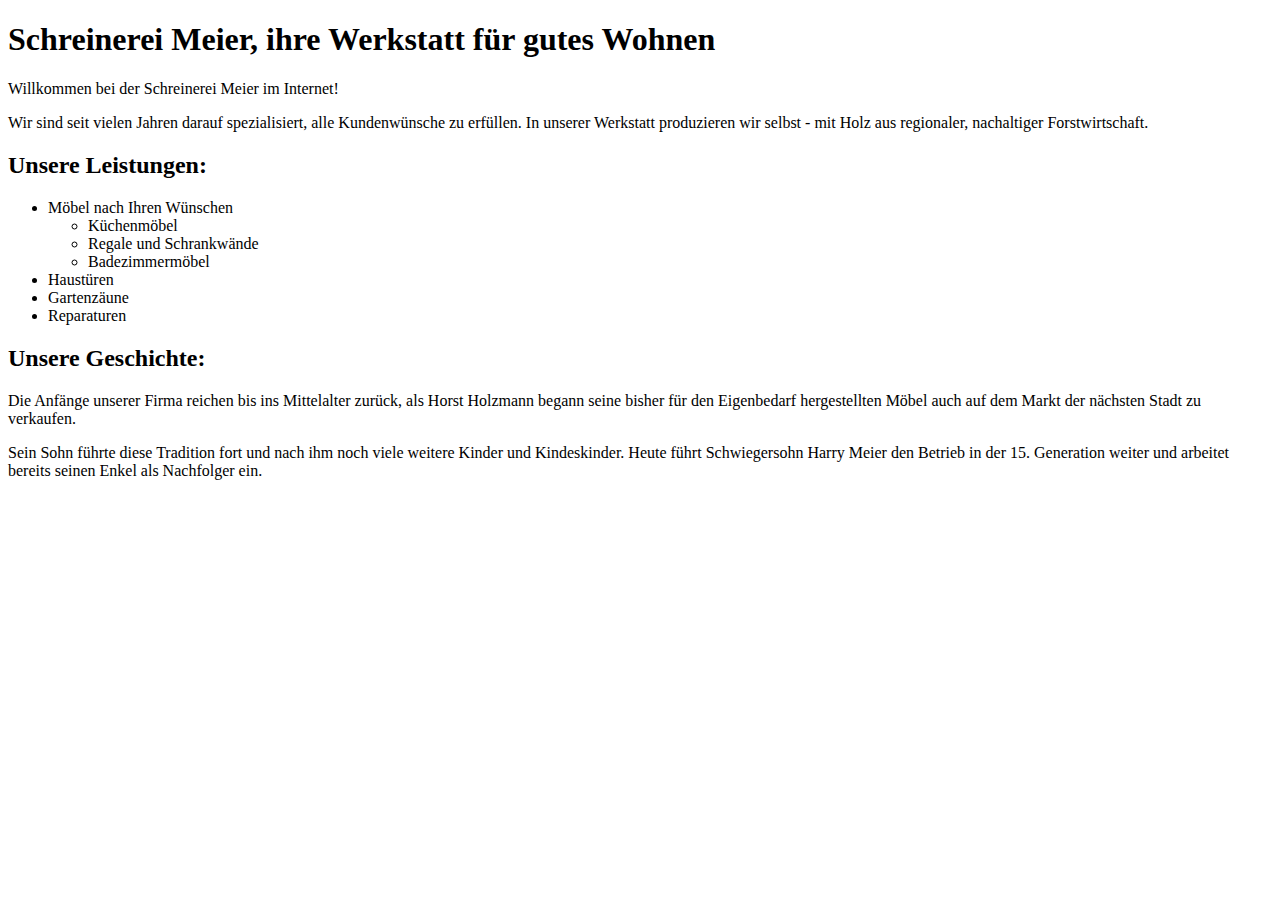
==== index.html @ 4654faf9 "index.html" ====
<!doctype html>
<html lang="de">
  <head>
    <meta charset="utf-8">
    <meta name="viewport" content="width=device-width, initial-scale=1.0">
    <title>Schreinerei Meier, Dingenskirchen</title>
  </head>
  <body>
    <h1>Schreinerei Meier, ihre Werkstatt für gutes Wohnen</h1>
    
    <p>Willkommen bei der Schreinerei Meier im Internet!</p>
    
    <p>Wir sind seit vielen Jahren darauf spezialisiert, alle Kundenwünsche zu erfüllen. In unserer 
    Werkstatt produzieren wir selbst - mit Holz aus regionaler, nachaltiger Forstwirtschaft.</p>
    
    <h2>Unsere Leistungen:</h2>

<ul>
  <li>Möbel nach Ihren Wünschen
    <ul>
      <li>Küchenmöbel</li>
      <li>Regale und Schrankwände</li>
      <li>Badezimmermöbel</li>
     </ul>
  </li>
  <li>Haustüren</li>
  <li>Gartenzäune</li>
  <li>Reparaturen</li>
</ul>

	<h2>Unsere Geschichte:</h2>
    
    <p>Die Anfänge unserer Firma reichen bis ins Mittelalter zurück, als Horst Holzmann begann seine 
    bisher für den Eigenbedarf hergestellten Möbel auch auf dem Markt der nächsten Stadt zu verkaufen.</p>
    
    <p>Sein Sohn führte diese Tradition fort und nach ihm noch viele weitere Kinder und Kindeskinder. 
    Heute führt Schwiegersohn Harry Meier den Betrieb in der 15. Generation weiter und arbeitet bereits 
    seinen Enkel als Nachfolger ein.</p>

</body>
</html>
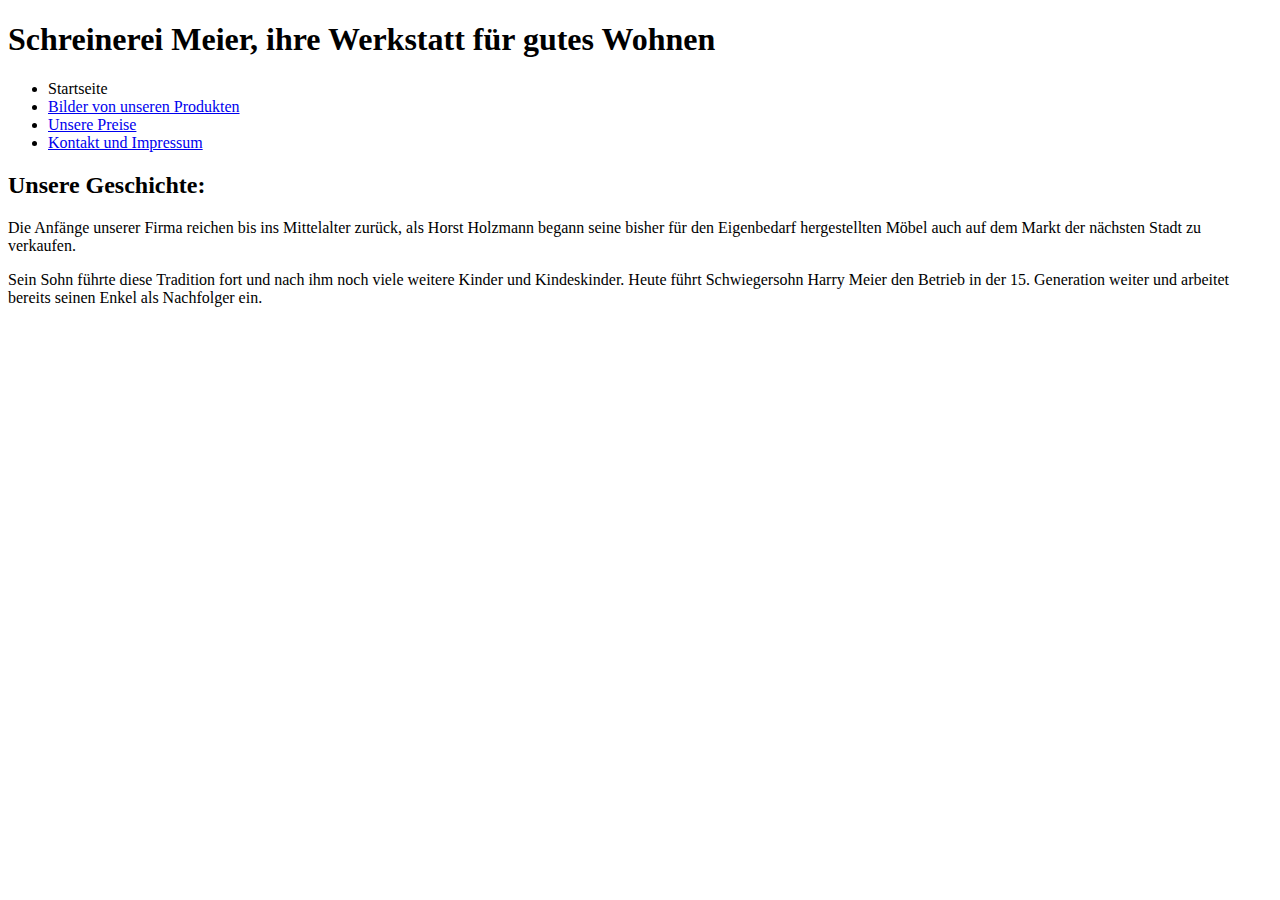
==== commit 73295865: "Update index.html" ====
--- a/index.html
+++ b/index.html
@@ -7,26 +7,14 @@
   </head>
   <body>
     <h1>Schreinerei Meier, ihre Werkstatt für gutes Wohnen</h1>
-    
-    <p>Willkommen bei der Schreinerei Meier im Internet!</p>
-    
-    <p>Wir sind seit vielen Jahren darauf spezialisiert, alle Kundenwünsche zu erfüllen. In unserer 
-    Werkstatt produzieren wir selbst - mit Holz aus regionaler, nachaltiger Forstwirtschaft.</p>
-    
-    <h2>Unsere Leistungen:</h2>
-
-<ul>
-  <li>Möbel nach Ihren Wünschen
+    <nav>
     <ul>
-      <li>Küchenmöbel</li>
-      <li>Regale und Schrankwände</li>
-      <li>Badezimmermöbel</li>
-     </ul>
-  </li>
-  <li>Haustüren</li>
-  <li>Gartenzäune</li>
-  <li>Reparaturen</li>
-</ul>
+	    <li><a tabindex="0" aria-current="page">Startseite</a></li>
+	    <li><a href="inhalt.html">Bilder von unseren Produkten</a></li>
+	    <li><a href="preise.html">Unsere Preise</a></li>
+	    <li><a href="kontakt.html">Kontakt und Impressum</a></li>
+    </ul>
+    </nav>
 
 	<h2>Unsere Geschichte:</h2>
     
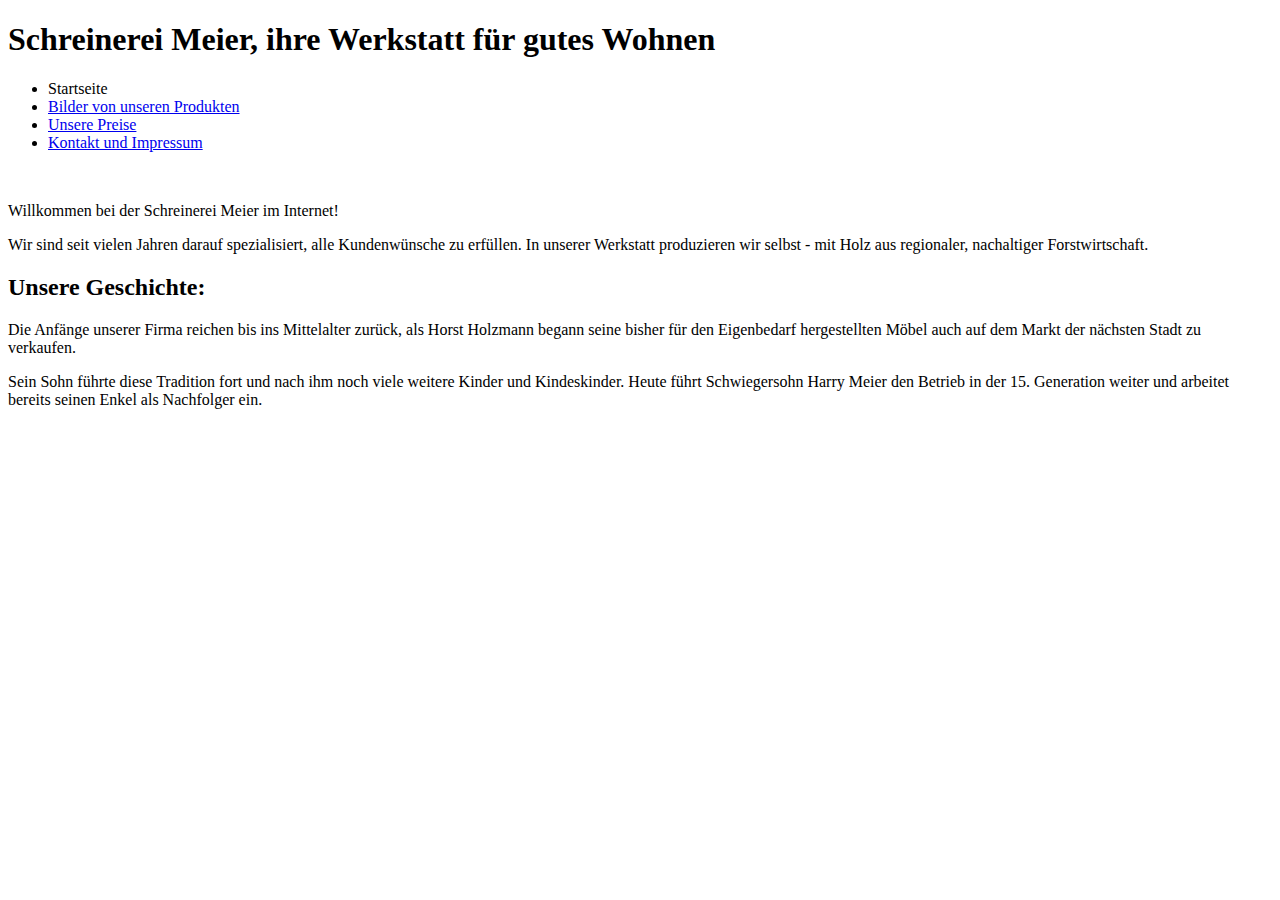
==== commit c04cf768: "Update index.html" ====
--- a/index.html
+++ b/index.html
@@ -15,6 +15,11 @@
 	    <li><a href="kontakt.html">Kontakt und Impressum</a></li>
     </ul>
     </nav>
+    <br>
+    <p>Willkommen bei der Schreinerei Meier im Internet!</p>
+    
+    <p>Wir sind seit vielen Jahren darauf spezialisiert, alle Kundenwünsche zu erfüllen. In unserer 
+    Werkstatt produzieren wir selbst - mit Holz aus regionaler, nachaltiger Forstwirtschaft.</p>
 
 	<h2>Unsere Geschichte:</h2>
     
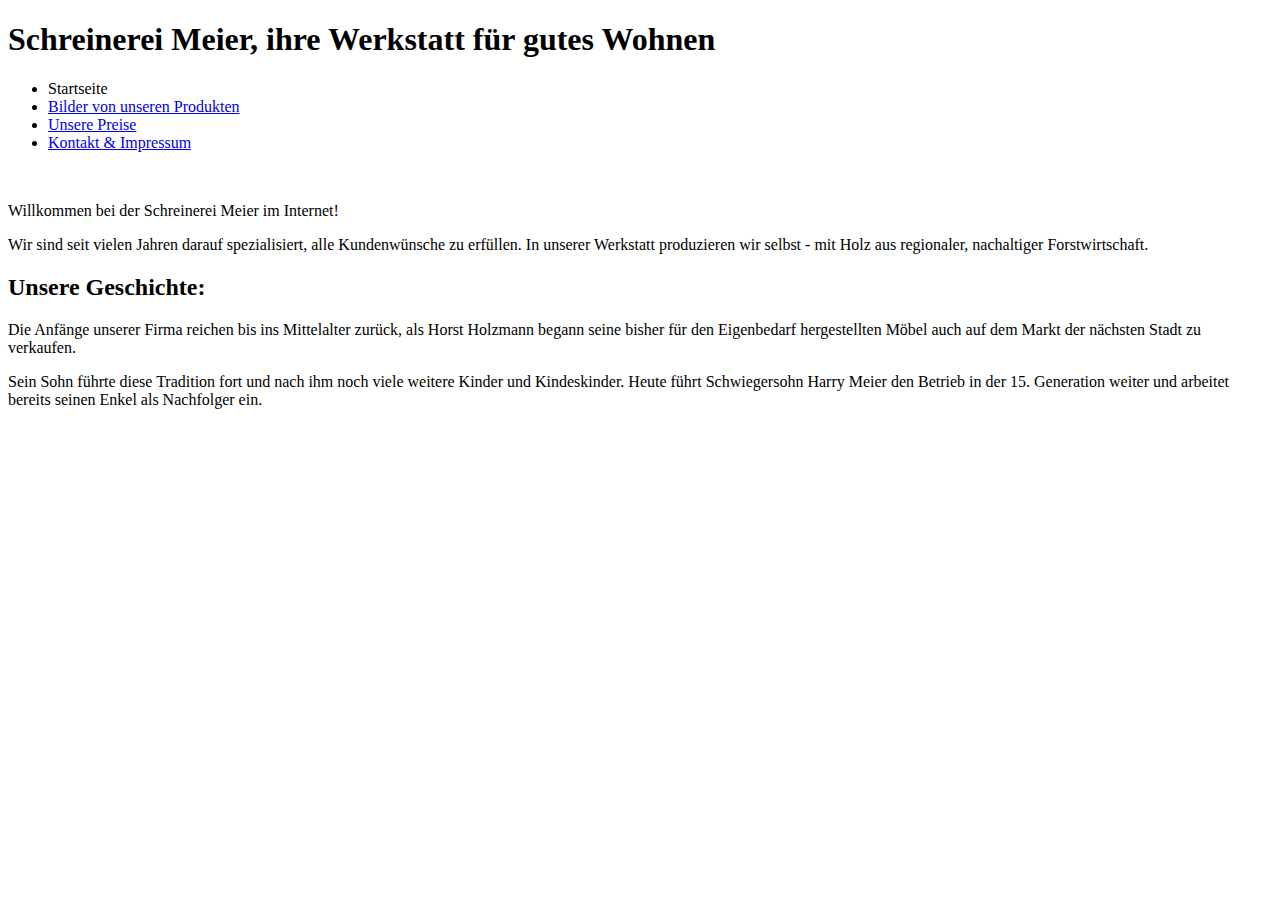
==== commit f4c6d21b: "Update index.html" ====
--- a/index.html
+++ b/index.html
@@ -12,7 +12,7 @@
 	    <li><a tabindex="0" aria-current="page">Startseite</a></li>
 	    <li><a href="inhalt.html">Bilder von unseren Produkten</a></li>
 	    <li><a href="preise.html">Unsere Preise</a></li>
-	    <li><a href="kontakt.html">Kontakt und Impressum</a></li>
+	    <li><a href="kontakt.html">Kontakt & Impressum</a></li>
     </ul>
     </nav>
     <br>
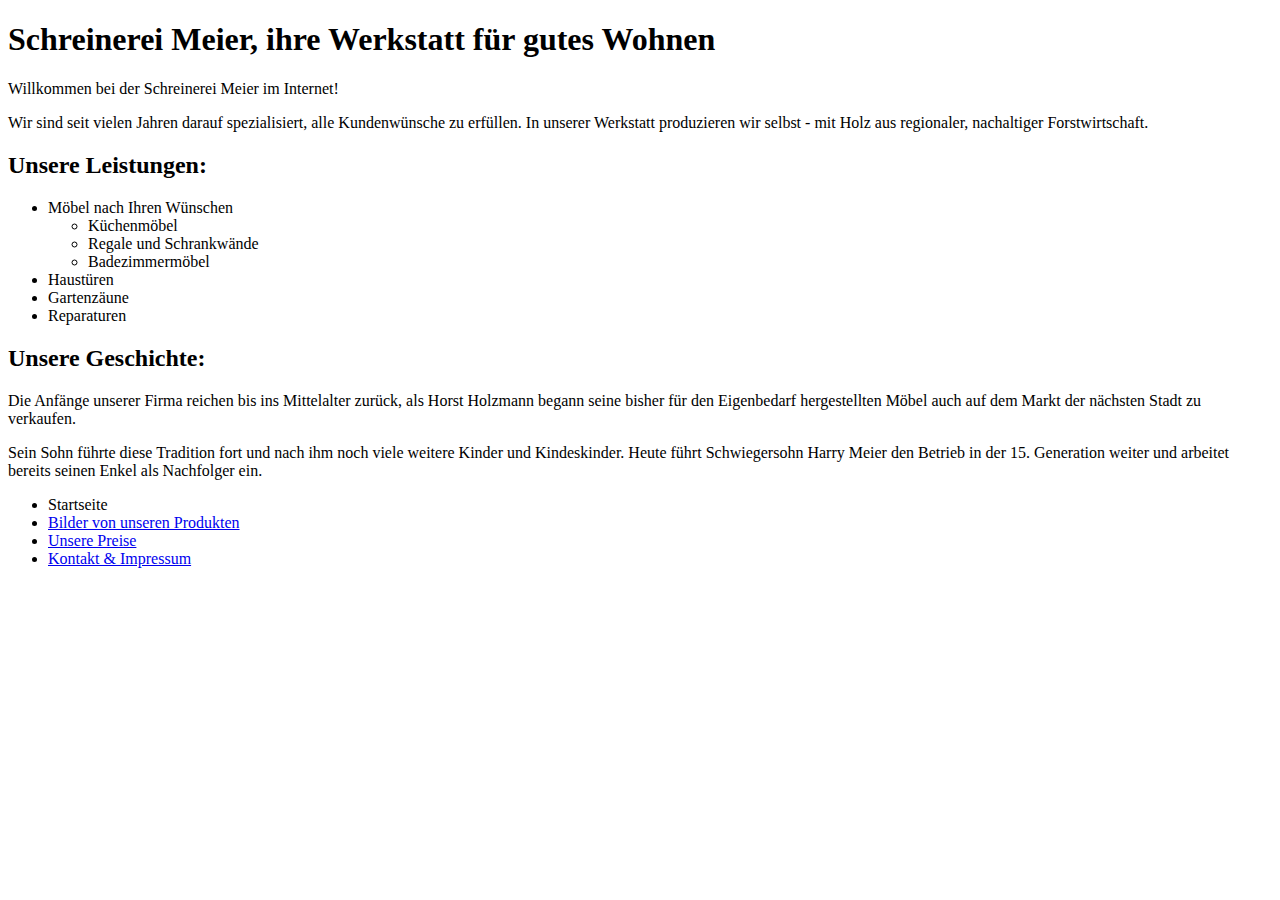
==== commit 11855f87: "Update index.html" ====
--- a/index.html
+++ b/index.html
@@ -4,22 +4,31 @@
     <meta charset="utf-8">
     <meta name="viewport" content="width=device-width, initial-scale=1.0">
     <title>Schreinerei Meier, Dingenskirchen</title>
+    <link rel="stylesheet" href="css/style.css">
   </head>
   <body>
+	  
     <h1>Schreinerei Meier, ihre Werkstatt für gutes Wohnen</h1>
-    <nav>
-    <ul>
-	    <li><a tabindex="0" aria-current="page">Startseite</a></li>
-	    <li><a href="inhalt.html">Bilder von unseren Produkten</a></li>
-	    <li><a href="preise.html">Unsere Preise</a></li>
-	    <li><a href="kontakt.html">Kontakt & Impressum</a></li>
-    </ul>
-    </nav>
-    <br>
+    
     <p>Willkommen bei der Schreinerei Meier im Internet!</p>
     
     <p>Wir sind seit vielen Jahren darauf spezialisiert, alle Kundenwünsche zu erfüllen. In unserer 
     Werkstatt produzieren wir selbst - mit Holz aus regionaler, nachaltiger Forstwirtschaft.</p>
+    
+    <h2>Unsere Leistungen:</h2>
+
+<ul>
+  <li>Möbel nach Ihren Wünschen
+    <ul>
+      <li>Küchenmöbel</li>
+      <li>Regale und Schrankwände</li>
+      <li>Badezimmermöbel</li>
+     </ul>
+  </li>
+  <li>Haustüren</li>
+  <li>Gartenzäune</li>
+  <li>Reparaturen</li>
+</ul>
 
 	<h2>Unsere Geschichte:</h2>
     
@@ -30,5 +39,14 @@
     Heute führt Schwiegersohn Harry Meier den Betrieb in der 15. Generation weiter und arbeitet bereits 
     seinen Enkel als Nachfolger ein.</p>
 
+    <nav>
+    <ul>
+	    <li><a tabindex="0" aria-current="page">Startseite</a></li>
+	    <li><a href="inhalt.html">Bilder von unseren Produkten</a></li>
+	    <li><a href="preise.html">Unsere Preise</a></li>
+	    <li><a href="kontakt.html">Kontakt & Impressum</a></li>
+    </ul>
+    </nav>
+
 </body>
 </html>
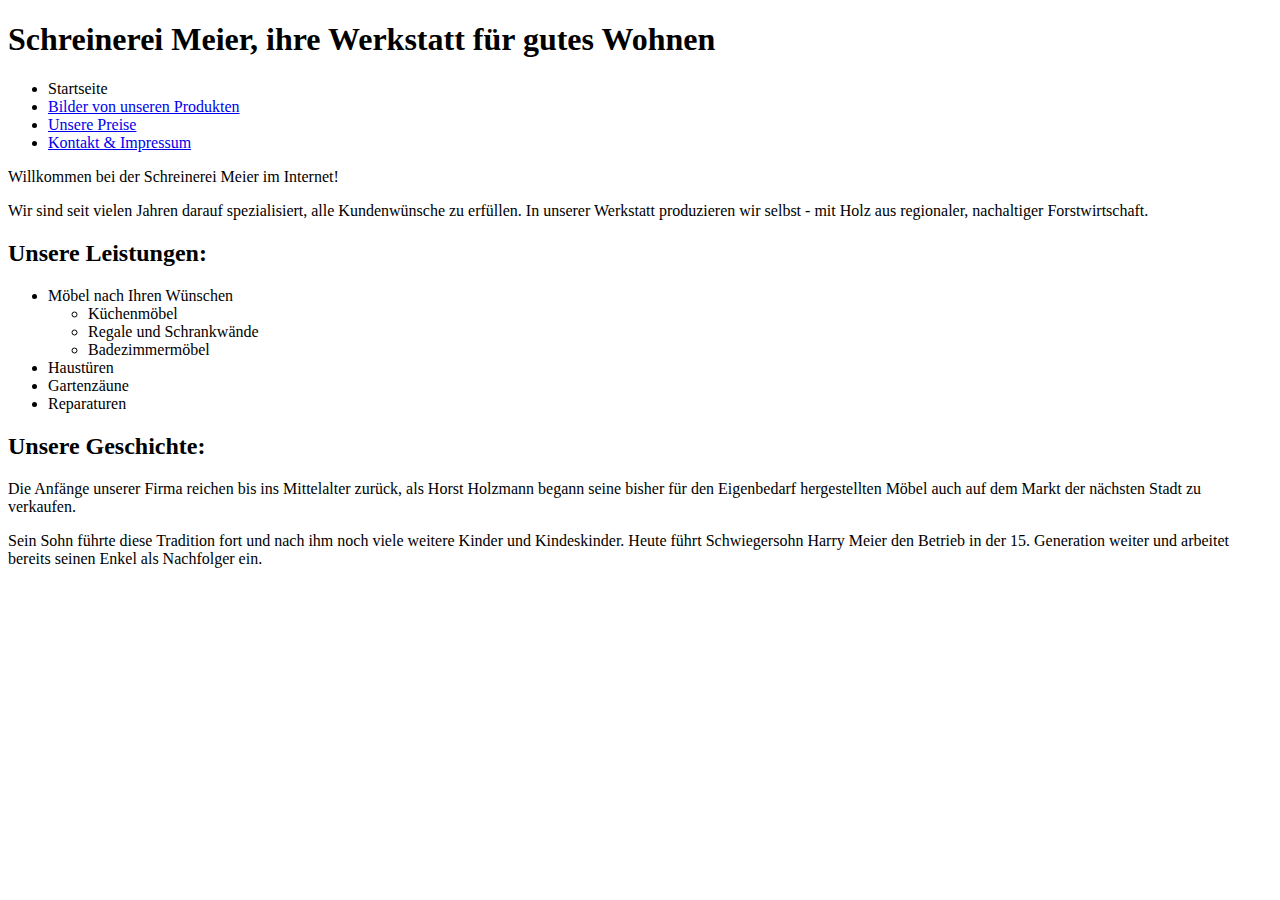
==== commit 74988634: "Update index.html" ====
--- a/index.html
+++ b/index.html
@@ -9,6 +9,15 @@
   <body>
 	  
     <h1>Schreinerei Meier, ihre Werkstatt für gutes Wohnen</h1>
+
+    <nav>
+    <ul>
+	    <li><a tabindex="0" aria-current="page">Startseite</a></li>
+	    <li><a href="inhalt.html">Bilder von unseren Produkten</a></li>
+	    <li><a href="preise.html">Unsere Preise</a></li>
+	    <li><a href="kontakt.html">Kontakt & Impressum</a></li>
+    </ul>
+    </nav>
     
     <p>Willkommen bei der Schreinerei Meier im Internet!</p>
     
@@ -39,14 +48,6 @@
     Heute führt Schwiegersohn Harry Meier den Betrieb in der 15. Generation weiter und arbeitet bereits 
     seinen Enkel als Nachfolger ein.</p>
 
-    <nav>
-    <ul>
-	    <li><a tabindex="0" aria-current="page">Startseite</a></li>
-	    <li><a href="inhalt.html">Bilder von unseren Produkten</a></li>
-	    <li><a href="preise.html">Unsere Preise</a></li>
-	    <li><a href="kontakt.html">Kontakt & Impressum</a></li>
-    </ul>
-    </nav>
 
 </body>
 </html>
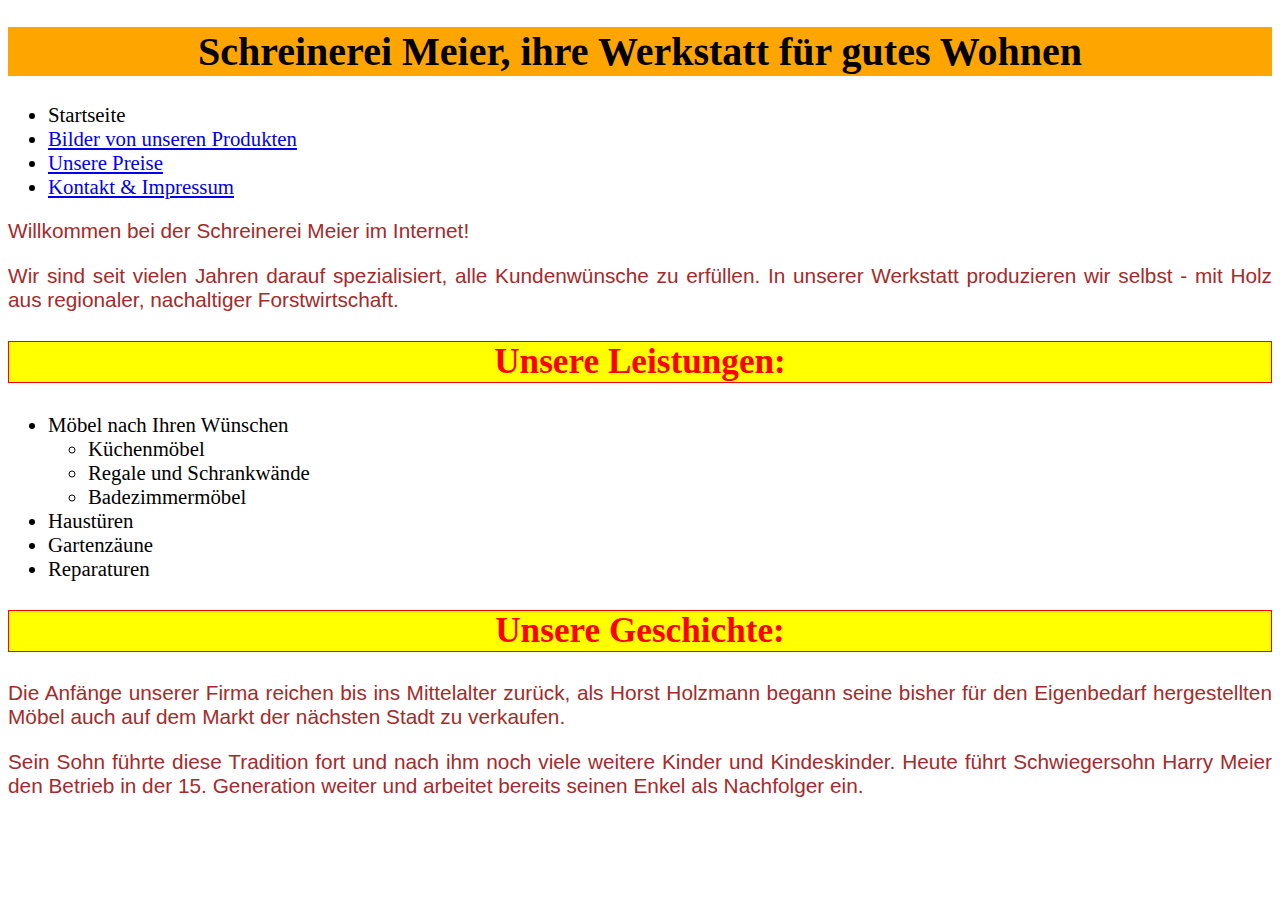
==== commit c14d044d: "Update index.html" ====
--- a/index.html
+++ b/index.html
@@ -4,7 +4,7 @@
     <meta charset="utf-8">
     <meta name="viewport" content="width=device-width, initial-scale=1.0">
     <title>Schreinerei Meier, Dingenskirchen</title>
-    <link rel="stylesheet" href="css/style.css">
+    <link rel="stylesheet" href="style.css">
   </head>
   <body>
 	  
--- a/style.css
+++ b/style.css
@@ -0,0 +1,35 @@
+h1 {
+    border: thin solid transparent;
+}
+h2 {
+	font-size: 2.6em;
+	color: red;
+	background-color: beige;
+	border: thin solid;
+	text-align: center;
+}
+
+p {
+    color: brown;
+    font-size: 1.3em;
+}
+table,
+ul { 
+  font-size: 1.3em; 
+}
+p,
+table,
+ul { 
+  font-size: 1.3em; 
+}
+ul ul { 
+  font-size: inherit; 
+}
+p { 
+  font-size: 1.3em; 
+  text-align: justify; 
+  font-family: sans-serif; 
+  color: brown;
+}
+h1 { font-size: 2.5em; font-family: cursive; background-color: orange; text-align: center; }
+h2 { font-size: 2.2em; font-family: cursive; background-color: yellow; text-align: center; }
